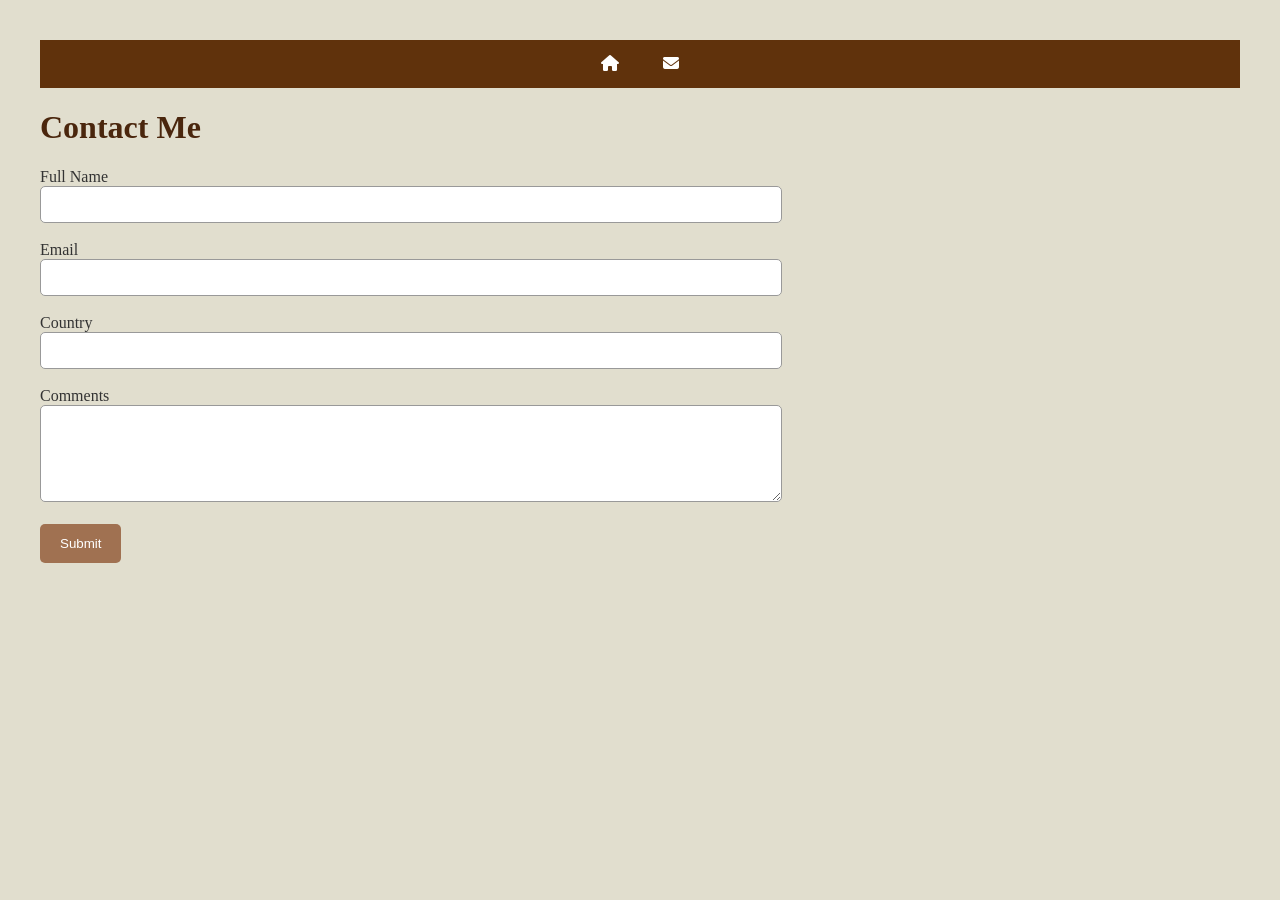
==== contact.html @ 5c4701a0 "Add files via upload" ====
<!DOCTYPE html>
<html lang="en">
<head>
    <meta charset="UTF-8">
    <meta name="viewport" content="width=device-width, initial-scale=1.0">
    <title>Contact Me</title>

    <link rel="stylesheet" href="style.css">
        
<link rel="stylesheet" href="https://cdnjs.cloudflare.com/ajax/libs/font-awesome/6.5.0/css/all.min.css">
</head>
<body>

<header>
    <nav>
        <a href="index.html"><i class="fa-solid fa-house"></i></a>
       
        <a href="contact.html"><i class="fa-solid fa-envelope"></i></a>
    </nav>
</header>

<h1>Contact Me</h1>

<form id="contactForm">

    <label>Full Name</label><br>
    <input type="text" id="fullname"><br><br>

    <label>Email</label><br>
    <input type="email" id="email"><br><br>

    <label>Country</label><br>
    <input type="text" id="country"><br><br>

    <label>Comments</label><br>
    <textarea id="comments" rows="5"></textarea><br><br>

    <button type="submit">Submit</button>

</form>

<script src="script.js"></script>

</body>
</html>
---- style.css ----
body{
    font-family: Genevas !important;
    background-color:#e1dece;
    margin:40px;
    color:#333;
   

}

nav{
    background:#60320c;
    padding:15px;
    text-align:center;
}

nav a{
    color:white;
    text-decoration:none;
    margin:20px;
    font-weight:bold;
}

nav a:hover{
    color:#e7971e
}

h1,h2{
    color:#4a260d;
}
table {
  width: 100%;
  border-collapse: separate;
  border-spacing: 0;         
  border-radius: 12px;      
  overflow: hidden;        
  
  border: 2px solid #60320c; 
}

th, td {
  padding: 12px;
  text-align: center;
  
  border-bottom: 1px solid #60320c; 
  border-right: 1px solid #60320c;
}

th:last-child, td:last-child {
  border-right: none;
}

tr:last-child td {
  border-bottom: none;
}

th {
  background-color: #60320c;
  color: #ffffff;
}

ul li{
    margin:8px 0;
}

input,
textarea{
    width:60%;
    padding:10px;
    border:1px solid #999;
    border-radius:5px;
}

button{
    background:#A07151;
    color:white;
    border:none;
    padding:12px 20px;
    border-radius:5px;
    cursor:pointer;
}

button:hover{
    background:#513929;
}


.profile-img {
  width: 150px;          
  height: 150px;          
  border-radius: 50%;    
  object-fit: cover;    
  float: right;        
  margin-left: 20px;     
}
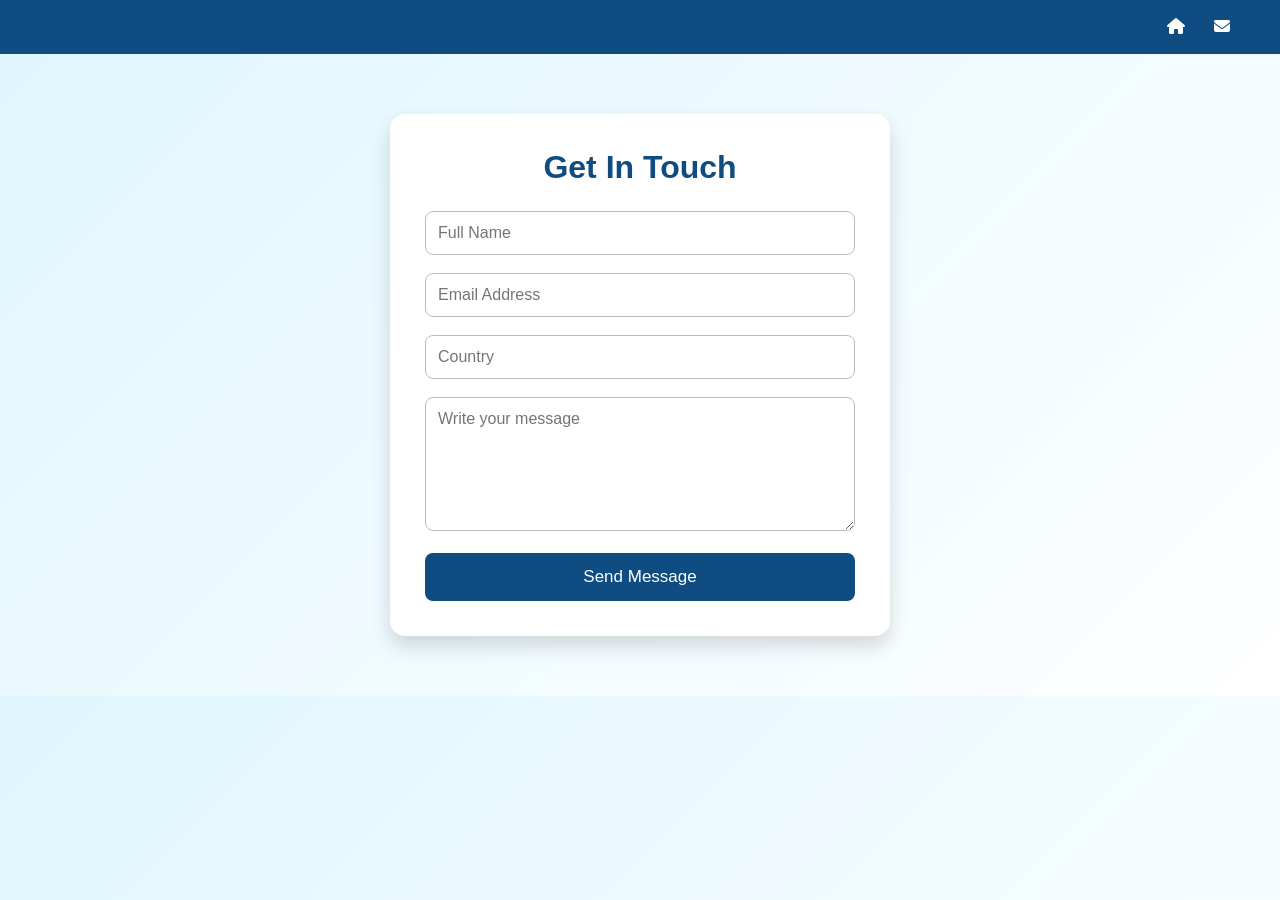
==== commit 2d0fa295: "Add files via upload" ====
--- a/contact.html
+++ b/contact.html
@@ -1,43 +1,64 @@
 <!DOCTYPE html>
 <html lang="en">
+
 <head>
-    <meta charset="UTF-8">
-    <meta name="viewport" content="width=device-width, initial-scale=1.0">
-    <title>Contact Me</title>
 
-    <link rel="stylesheet" href="style.css">
-        
+<meta charset="UTF-8">
+<meta name="viewport" content="width=device-width, initial-scale=1.0">
 <link rel="stylesheet" href="https://cdnjs.cloudflare.com/ajax/libs/font-awesome/6.5.0/css/all.min.css">
+
+<title>Contact</title>
+
+<link rel="stylesheet" href="style.css">
+
+<link rel="stylesheet"
+href="https://cdnjs.cloudflare.com/ajax/libs/font-awesome/6.5.0/css/all.min.css">
+
 </head>
+
 <body>
 
-<header>
-    <nav>
-        <a href="index.html"><i class="fa-solid fa-house"></i></a>
-       
-        <a href="contact.html"><i class="fa-solid fa-envelope"></i></a>
-    </nav>
-</header>
+<nav class="navbar">
 
-<h1>Contact Me</h1>
+<div class="logo">
+
+
+</div>
+
+<nav>
+    <a href="index.html">
+        <i class="fa-solid fa-house"></i> 
+    </a>
+
+    <a href="contact.html">
+        <i class="fa-solid fa-envelope"></i> 
+    </a>
+</nav>
+
+</nav>
+
+
+<div class="form-box">
+
+<h1>Get In Touch</h1>
 
 <form id="contactForm">
 
-    <label>Full Name</label><br>
-    <input type="text" id="fullname"><br><br>
+<input type="text" id="fullname" placeholder="Full Name">
 
-    <label>Email</label><br>
-    <input type="email" id="email"><br><br>
+<input type="email" id="email" placeholder="Email Address">
 
-    <label>Country</label><br>
-    <input type="text" id="country"><br><br>
+<input type="text" id="country" placeholder="Country">
 
-    <label>Comments</label><br>
-    <textarea id="comments" rows="5"></textarea><br><br>
+<textarea id="comments" rows="6" placeholder="Write your message"></textarea>
 
-    <button type="submit">Submit</button>
+<button type="submit">
+Send Message
+</button>
 
 </form>
+
+</div>
 
 <script src="script.js"></script>
 
--- a/style.css
+++ b/style.css
@@ -1,94 +1,215 @@
+*{
+margin:0;
+padding:0;
+box-sizing:border-box;
+font-family:Arial, Helvetica, sans-serif;
+}
+
 body{
-    font-family: Genevas !important;
-    background-color:#e1dece;
-    margin:40px;
-    color:#333;
-   
-
-}
-
-nav{
-    background:#60320c;
-    padding:15px;
-    text-align:center;
-}
-
-nav a{
-    color:white;
-    text-decoration:none;
-    margin:20px;
-    font-weight:bold;
-}
-
-nav a:hover{
-    color:#e7971e
-}
-
-h1,h2{
-    color:#4a260d;
-}
-table {
-  width: 100%;
-  border-collapse: separate;
-  border-spacing: 0;         
-  border-radius: 12px;      
-  overflow: hidden;        
-  
-  border: 2px solid #60320c; 
-}
-
-th, td {
-  padding: 12px;
-  text-align: center;
-  
-  border-bottom: 1px solid #60320c; 
-  border-right: 1px solid #60320c;
-}
-
-th:last-child, td:last-child {
-  border-right: none;
-}
-
-tr:last-child td {
-  border-bottom: none;
-}
-
-th {
-  background-color: #60320c;
-  color: #ffffff;
-}
-
-ul li{
-    margin:8px 0;
+
+background:linear-gradient(135deg,#dff6ff,#ffffff);
+color:#333;
+
+}
+
+.navbar{
+
+display:flex;
+justify-content:space-between;
+align-items:center;
+
+padding:18px 50px;
+
+background:#0f4c81;
+
+}
+
+.logo{
+
+color:white;
+font-size:24px;
+font-weight:bold;
+
+}
+
+.navbar a{
+
+color:white;
+text-decoration:none;
+margin-left:25px;
+font-weight:bold;
+transition:.3s;
+
+}
+
+.navbar a:hover{
+
+color:#ffd166;
+
+}
+
+.container{
+
+width:90%;
+max-width:1000px;
+
+margin:auto;
+padding:30px;
+
+}
+
+.profile-card{
+
+background:white;
+
+padding:40px;
+
+text-align:center;
+
+border-radius:15px;
+
+box-shadow:0 10px 20px rgba(0,0,0,.15);
+
+margin-bottom:30px;
+
+}
+
+.card{
+
+background:white;
+
+padding:25px;
+
+margin-bottom:25px;
+
+border-radius:15px;
+
+box-shadow:0 8px 15px rgba(0,0,0,.1);
+
+}
+
+.card h2{
+
+margin-bottom:15px;
+color:#0f4c81;
+
+}
+
+.skills{
+
+display:flex;
+flex-wrap:wrap;
+gap:12px;
+
+}
+
+.skills span{
+
+background:#0f4c81;
+color:white;
+
+padding:10px 15px;
+
+border-radius:20px;
+
+}
+
+table{
+
+width:100%;
+border-collapse:collapse;
+
+}
+
+table th{
+
+background:#0f4c81;
+color:white;
+padding:12px;
+
+}
+
+table td{
+
+padding:12px;
+border:1px solid #ddd;
+text-align:center;
+
+}
+
+table a{
+
+color:#0f4c81;
+font-weight:bold;
+text-decoration:none;
+
+}
+
+.form-box{
+
+width:500px;
+max-width:90%;
+
+margin:60px auto;
+
+background:white;
+
+padding:35px;
+
+border-radius:15px;
+
+box-shadow:0 10px 20px rgba(0,0,0,.15);
+
+}
+
+.form-box h1{
+
+text-align:center;
+margin-bottom:25px;
+color:#0f4c81;
+
 }
 
 input,
 textarea{
-    width:60%;
-    padding:10px;
-    border:1px solid #999;
-    border-radius:5px;
+
+width:100%;
+padding:12px;
+
+margin-bottom:18px;
+
+border:1px solid #bbb;
+
+border-radius:8px;
+
+font-size:16px;
+
 }
 
 button{
-    background:#A07151;
-    color:white;
-    border:none;
-    padding:12px 20px;
-    border-radius:5px;
-    cursor:pointer;
+
+width:100%;
+
+padding:14px;
+
+background:#0f4c81;
+
+color:white;
+
+border:none;
+
+border-radius:8px;
+
+font-size:17px;
+
+cursor:pointer;
+
+transition:.3s;
+
 }
 
 button:hover{
-    background:#513929;
-}
-
-
-.profile-img {
-  width: 150px;          
-  height: 150px;          
-  border-radius: 50%;    
-  object-fit: cover;    
-  float: right;        
-  margin-left: 20px;     
+
+background:#1669ad;
+
 }
